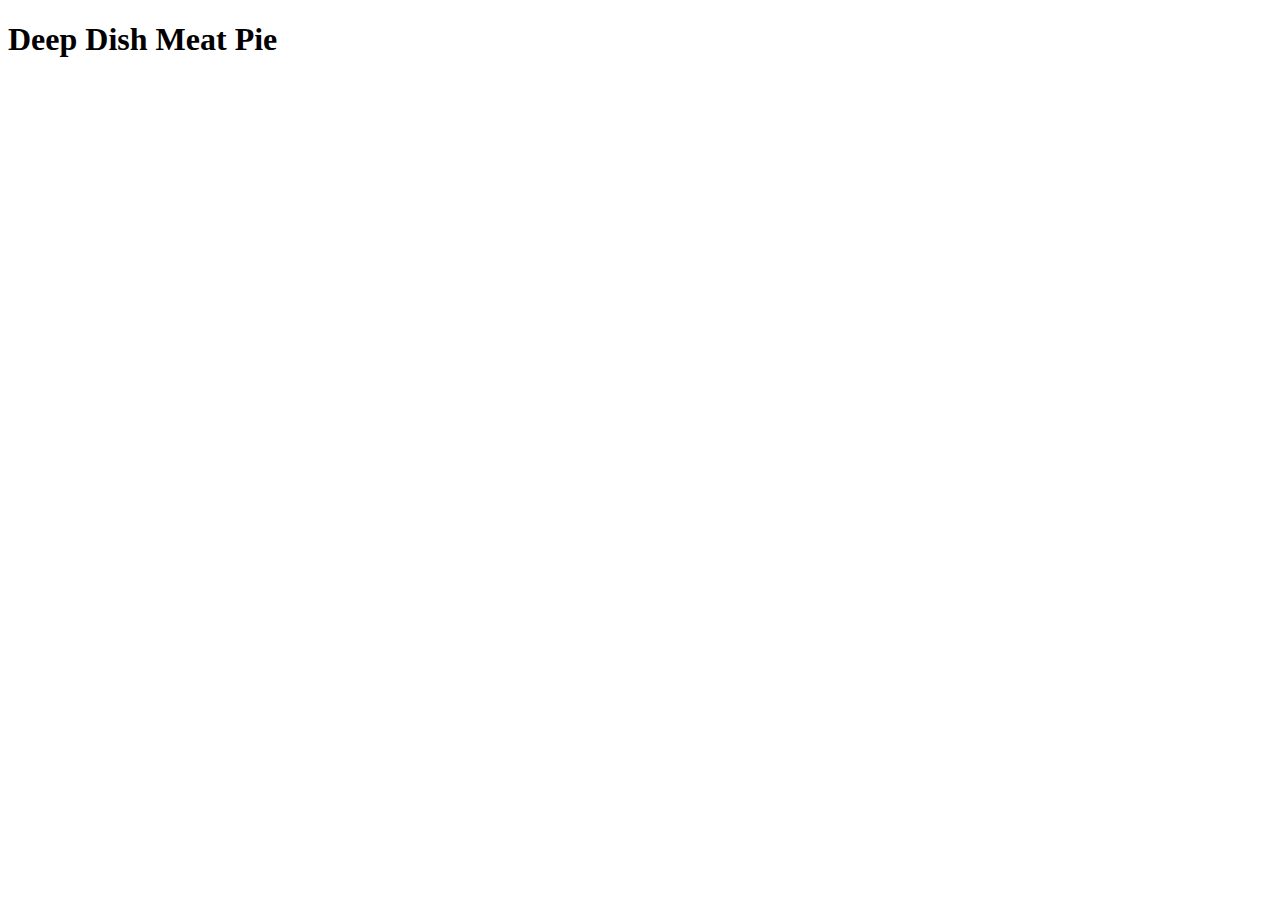
==== recipes/deep-dish-meat-pie.html @ 6e367b69 "Add a recipe file: deep-dish-meat-pie" ====
<!DOCTYPE html>

<html lang="en">
    <head>
        <title>Recipe: Deep Dish Meat Pie</title>
        <meta charset="UTF-8">
    </head>

    <body>
        <h1>Deep Dish Meat Pie</h1>
    </body>
</html>
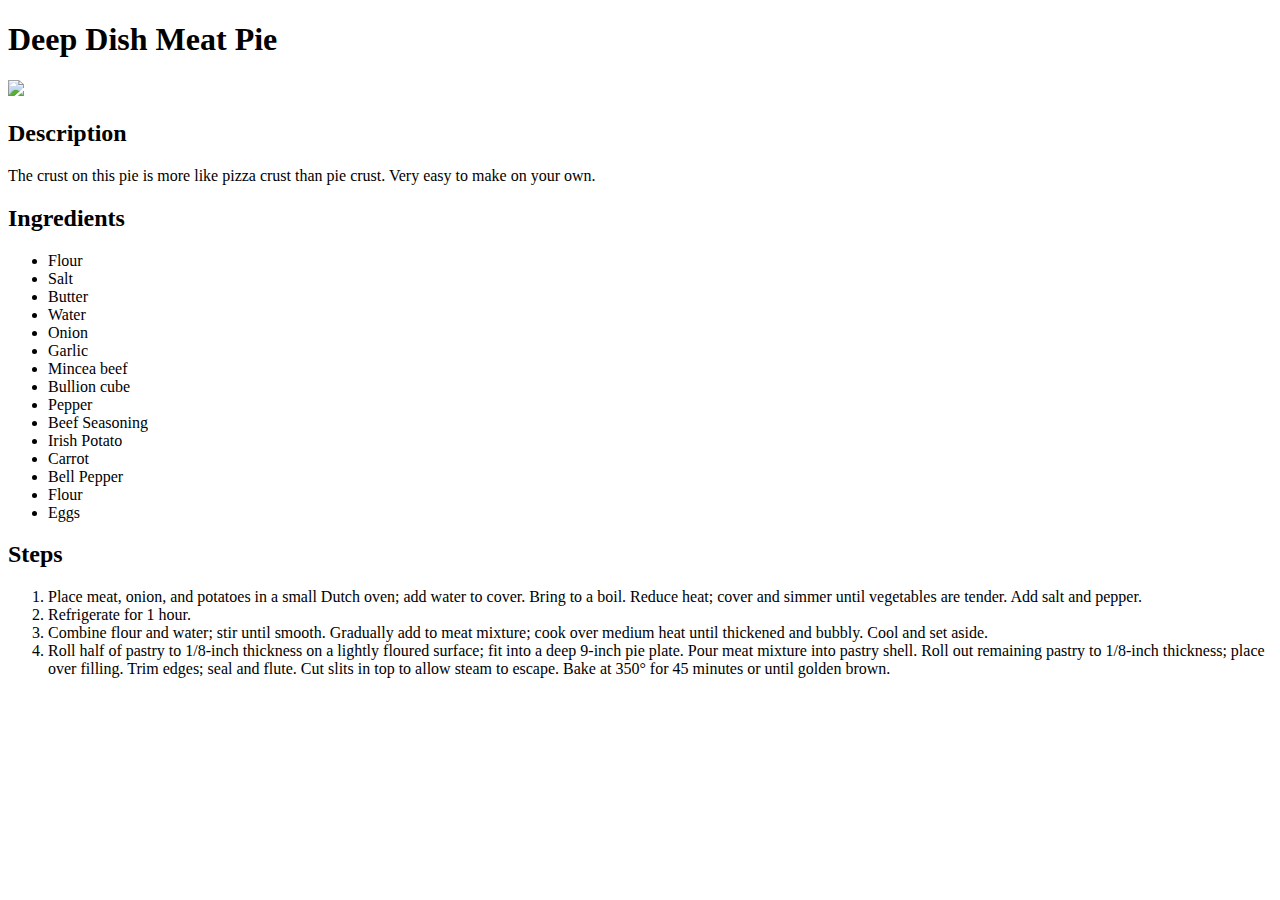
==== commit 67c958dd: "Add a recipe steps on how to prepare" ====
--- a/recipes/deep-dish-meat-pie.html
+++ b/recipes/deep-dish-meat-pie.html
@@ -8,5 +8,57 @@
 
     <body>
         <h1>Deep Dish Meat Pie</h1>
+
+        <img src="images/deep-dish-meat-pie.jpeg">
+
+        <h2>Description</h2>
+
+        <p>
+            The crust on this pie is more like pizza crust than pie crust. Very easy to make on your own.
+        </p>
+
+        <h2>Ingredients</h2>
+
+        <ul>
+            <li>Flour</li>
+            <li>Salt</li>
+            <li>Butter</li>
+            <li>Water</li>
+            <li>Onion</li>
+            <li>Garlic</li>
+            <li>Mincea beef</li>
+            <li>Bullion cube</li>
+            <li>Pepper</li>
+            <li>Beef Seasoning</li>
+            <li>Irish Potato</li>
+            <li>Carrot</li>
+            <li>Bell Pepper</li>
+            <li>Flour</li>
+            <li>Eggs</li>
+        </ul>
+
+        <h2>Steps</h2>
+
+        <ol>
+            <li>
+                Place meat, onion, and potatoes in a small Dutch oven; add water to cover. 
+                Bring to a boil. Reduce heat; cover and simmer until vegetables are tender. Add 
+                salt and pepper.
+            </li>
+            <li>
+                Refrigerate for 1 hour.
+            </li>
+            <li>
+                Combine flour and water; stir until smooth. Gradually add to meat mixture; cook 
+                over medium heat until thickened and bubbly. Cool and set aside.
+            </li>
+            <li>
+                Roll half of pastry to 1/8-inch thickness on a lightly floured surface; fit into 
+                a deep 9-inch pie plate. Pour meat mixture into pastry shell. Roll out remaining 
+                pastry to 1/8-inch thickness; place over filling. Trim edges; seal and flute. 
+                Cut slits in top to allow steam to escape. Bake at 350° for 45 minutes or until 
+                golden brown.
+            </li>
+        </ol>
     </body>
 </html>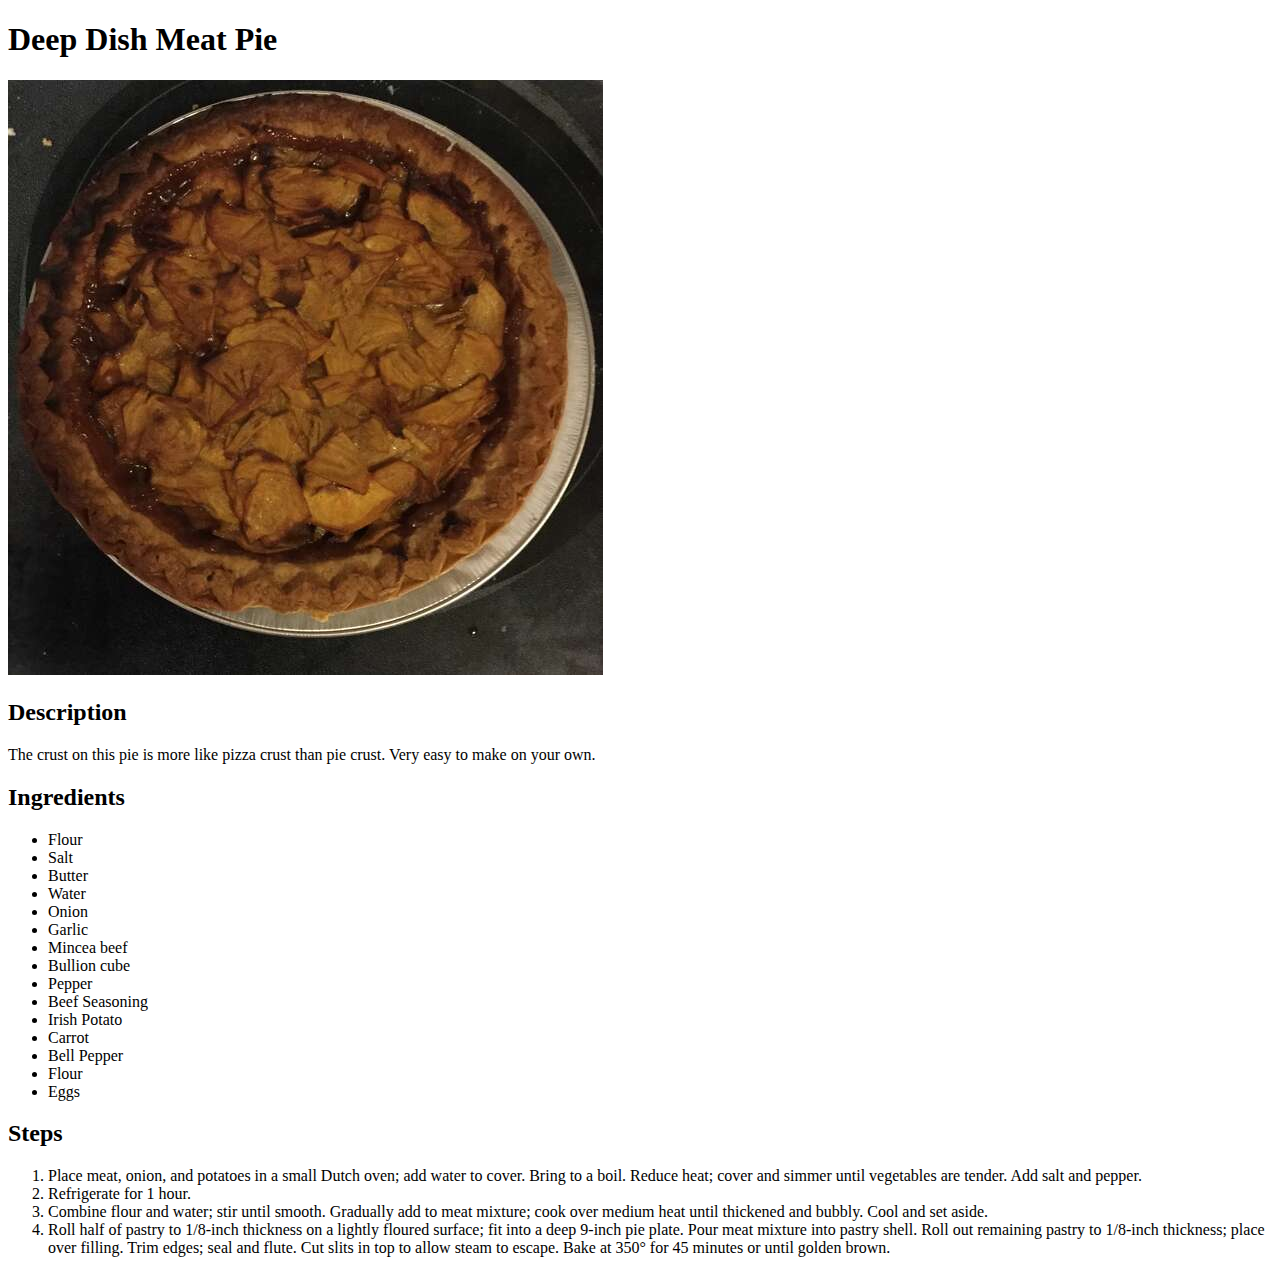
==== commit 8bc3f9ca: "fixed broken image path" ====
--- a/recipes/deep-dish-meat-pie.html
+++ b/recipes/deep-dish-meat-pie.html
@@ -9,7 +9,7 @@
     <body>
         <h1>Deep Dish Meat Pie</h1>
 
-        <img src="images/deep-dish-meat-pie.jpeg">
+        <img src="../images/deep-dish-meat-pie.jpeg">
 
         <h2>Description</h2>
 
@@ -20,7 +20,7 @@
         <h2>Ingredients</h2>
 
         <ul>
-            <li>Flour</li>
+            <li>Flour</li>          
             <li>Salt</li>
             <li>Butter</li>
             <li>Water</li>
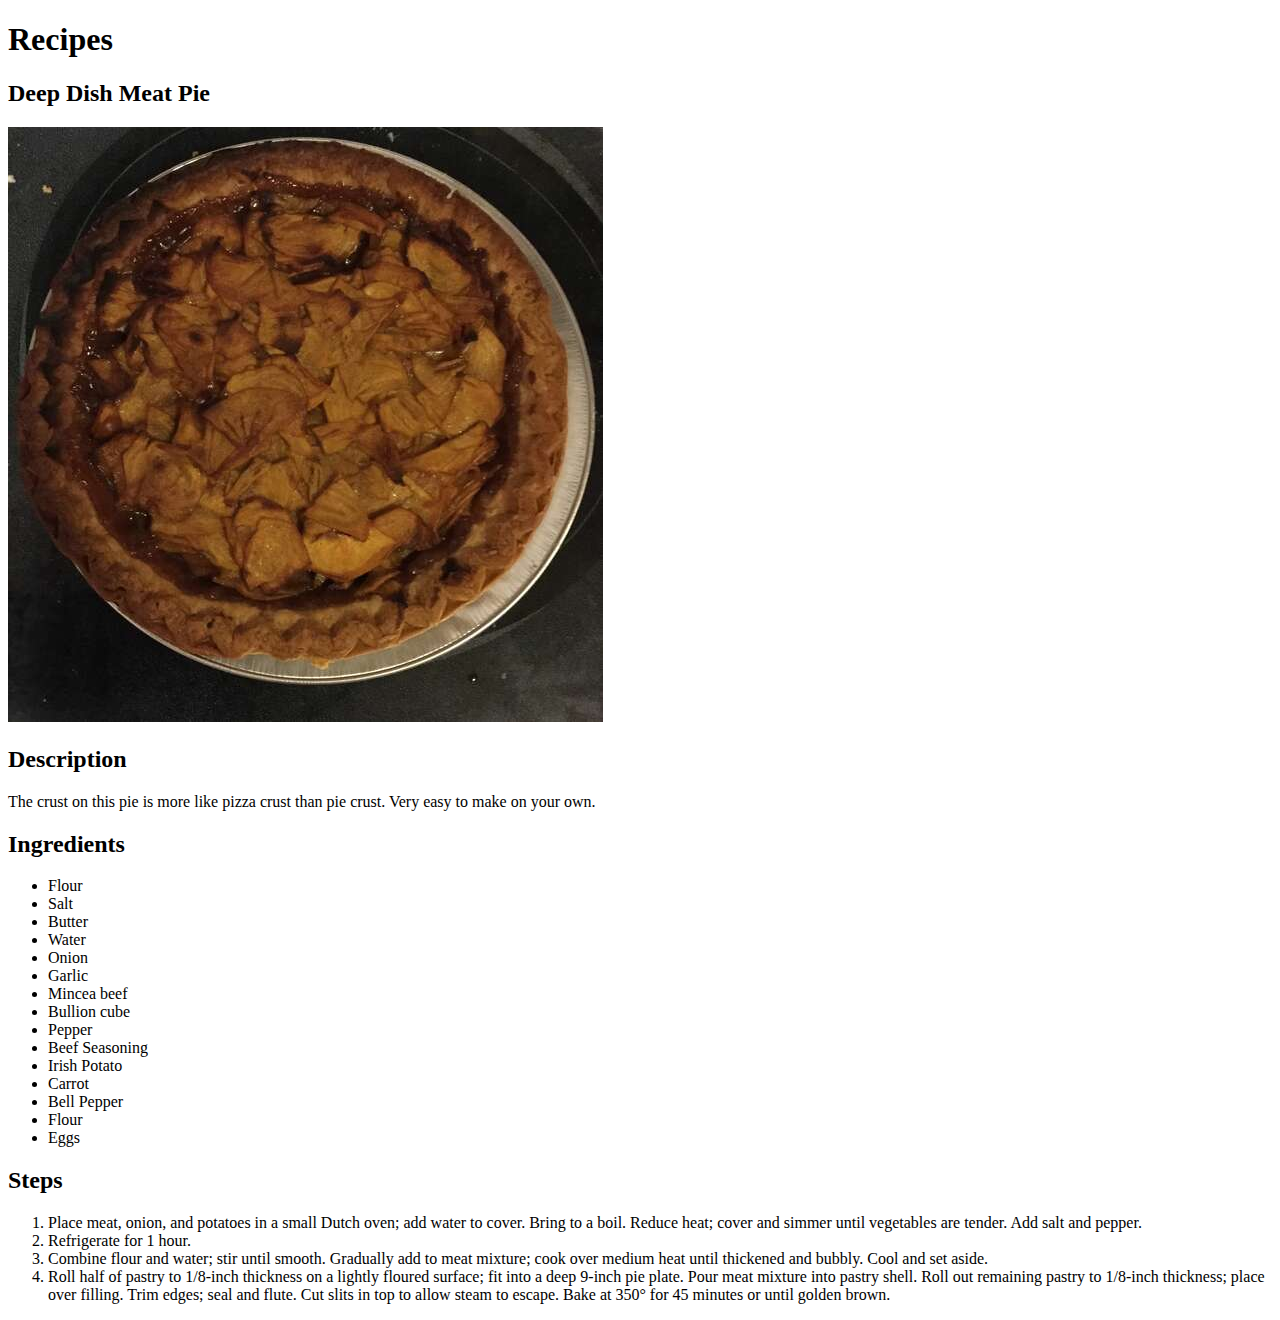
==== commit 31b2fb35: "Update HTML contents in both files" ====
--- a/recipes/deep-dish-meat-pie.html
+++ b/recipes/deep-dish-meat-pie.html
@@ -2,63 +2,75 @@
 
 <html lang="en">
     <head>
-        <title>Recipe: Deep Dish Meat Pie</title>
         <meta charset="UTF-8">
+        <meta name="viewport" content="width=device-width, initial-scale=1.0">
+        <title>Deep Dish Meat Pie | Recipes | Odin Project</title>
+        <link rel="stylesheet" href="../style.css">
     </head>
 
     <body>
-        <h1>Deep Dish Meat Pie</h1>
+        <div class="wrapper">
+            <header>
+                <h1>Recipes</h1>
+            </header>
+            <content>
+                <div class="article">
+                    <h2>Deep Dish Meat Pie</h2>
+                </div>
+                <div class="article-section">
+                    <img src="../images/deep-dish-meat-pie.jpeg">
 
-        <img src="../images/deep-dish-meat-pie.jpeg">
+                    <h2>Description</h2>
 
-        <h2>Description</h2>
+                    <p>
+                        The crust on this pie is more like pizza crust than pie crust. Very easy to make on your own.
+                    </p>
 
-        <p>
-            The crust on this pie is more like pizza crust than pie crust. Very easy to make on your own.
-        </p>
+                    <h2>Ingredients</h2>
 
-        <h2>Ingredients</h2>
+                    <ul>
+                        <li>Flour</li>          
+                        <li>Salt</li>
+                        <li>Butter</li>
+                        <li>Water</li>
+                        <li>Onion</li>
+                        <li>Garlic</li>
+                        <li>Mincea beef</li>
+                        <li>Bullion cube</li>
+                        <li>Pepper</li>
+                        <li>Beef Seasoning</li>
+                        <li>Irish Potato</li>
+                        <li>Carrot</li>
+                        <li>Bell Pepper</li>
+                        <li>Flour</li>
+                        <li>Eggs</li>
+                    </ul>
 
-        <ul>
-            <li>Flour</li>          
-            <li>Salt</li>
-            <li>Butter</li>
-            <li>Water</li>
-            <li>Onion</li>
-            <li>Garlic</li>
-            <li>Mincea beef</li>
-            <li>Bullion cube</li>
-            <li>Pepper</li>
-            <li>Beef Seasoning</li>
-            <li>Irish Potato</li>
-            <li>Carrot</li>
-            <li>Bell Pepper</li>
-            <li>Flour</li>
-            <li>Eggs</li>
-        </ul>
+                    <h2>Steps</h2>
 
-        <h2>Steps</h2>
-
-        <ol>
-            <li>
-                Place meat, onion, and potatoes in a small Dutch oven; add water to cover. 
-                Bring to a boil. Reduce heat; cover and simmer until vegetables are tender. Add 
-                salt and pepper.
-            </li>
-            <li>
-                Refrigerate for 1 hour.
-            </li>
-            <li>
-                Combine flour and water; stir until smooth. Gradually add to meat mixture; cook 
-                over medium heat until thickened and bubbly. Cool and set aside.
-            </li>
-            <li>
-                Roll half of pastry to 1/8-inch thickness on a lightly floured surface; fit into 
-                a deep 9-inch pie plate. Pour meat mixture into pastry shell. Roll out remaining 
-                pastry to 1/8-inch thickness; place over filling. Trim edges; seal and flute. 
-                Cut slits in top to allow steam to escape. Bake at 350° for 45 minutes or until 
-                golden brown.
-            </li>
-        </ol>
+                    <ol>
+                        <li>
+                            Place meat, onion, and potatoes in a small Dutch oven; add water to cover. 
+                            Bring to a boil. Reduce heat; cover and simmer until vegetables are tender. Add 
+                            salt and pepper.
+                        </li>
+                        <li>
+                            Refrigerate for 1 hour.
+                        </li>
+                        <li>
+                            Combine flour and water; stir until smooth. Gradually add to meat mixture; cook 
+                            over medium heat until thickened and bubbly. Cool and set aside.
+                        </li>
+                        <li>
+                            Roll half of pastry to 1/8-inch thickness on a lightly floured surface; fit into 
+                            a deep 9-inch pie plate. Pour meat mixture into pastry shell. Roll out remaining 
+                            pastry to 1/8-inch thickness; place over filling. Trim edges; seal and flute. 
+                            Cut slits in top to allow steam to escape. Bake at 350° for 45 minutes or until 
+                            golden brown.
+                        </li>
+                    </ol>
+                </div>
+            </content>
+        </div>
     </body>
 </html>